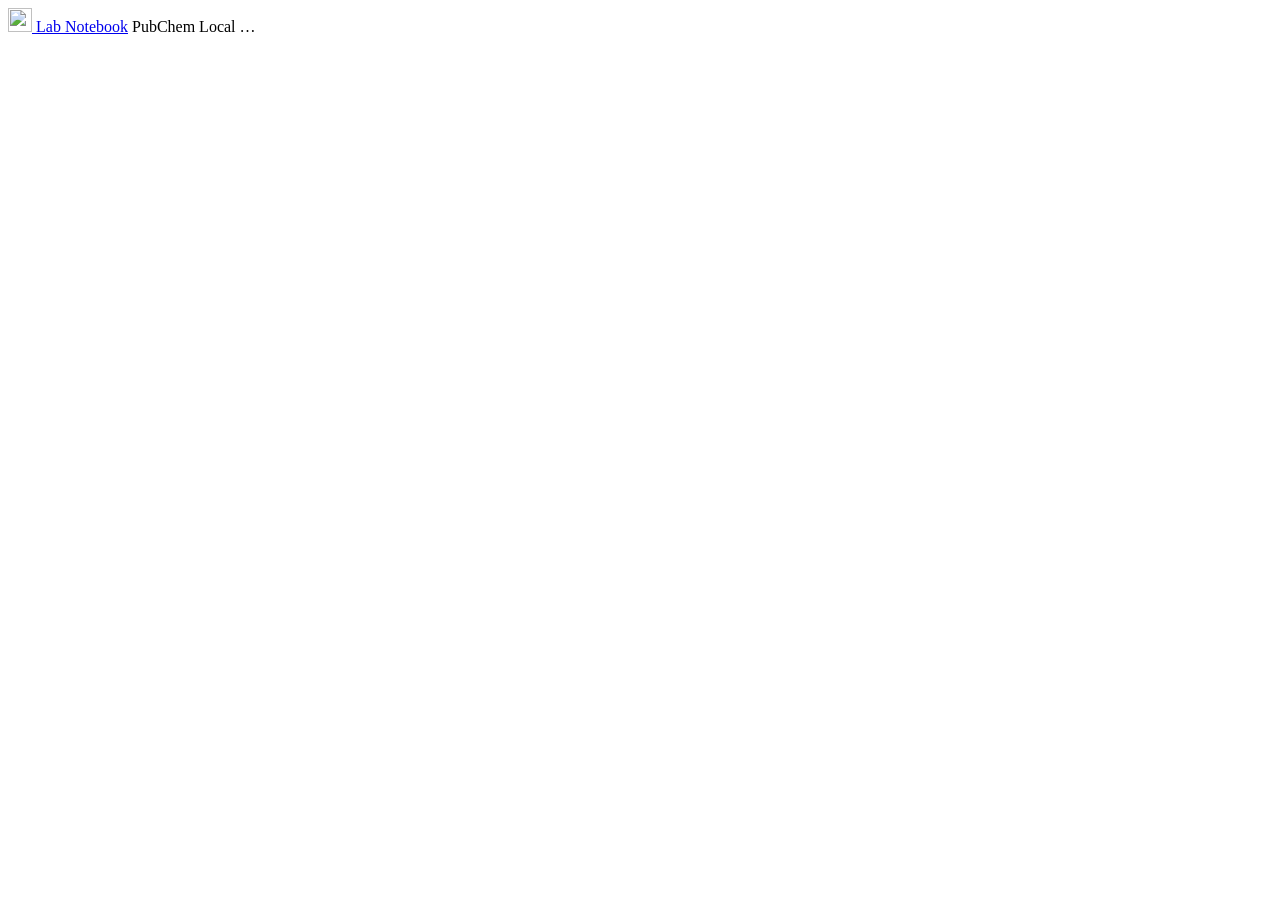
==== labnotebook/static/index.html @ 0dcd237a "Add lab notebook app: reagent table, log, and lab reports FastAPI backend with a vanilla JS single-p" ====
<!doctype html>
<html lang="en">
<head>
<meta charset="utf-8">
<meta name="viewport" content="width=device-width, initial-scale=1">
<meta name="color-scheme" content="light dark">
<title>Lab Notebook</title>
<link rel="icon" href="/static/icon.svg" type="image/svg+xml">
<link rel="stylesheet" href="/static/style.css">
</head>
<body>
<header class="topbar">
  <a href="#/" class="brand"><img src="/static/icon.svg" alt="" width="24" height="24"> Lab Notebook</a>
  <span id="pubchem-status" class="pill" title="PubChem Local connection">PubChem Local …</span>
</header>
<main id="app"></main>
<div id="toast" role="status" aria-live="polite"></div>
<script src="/static/app.js"></script>
</body>
</html>
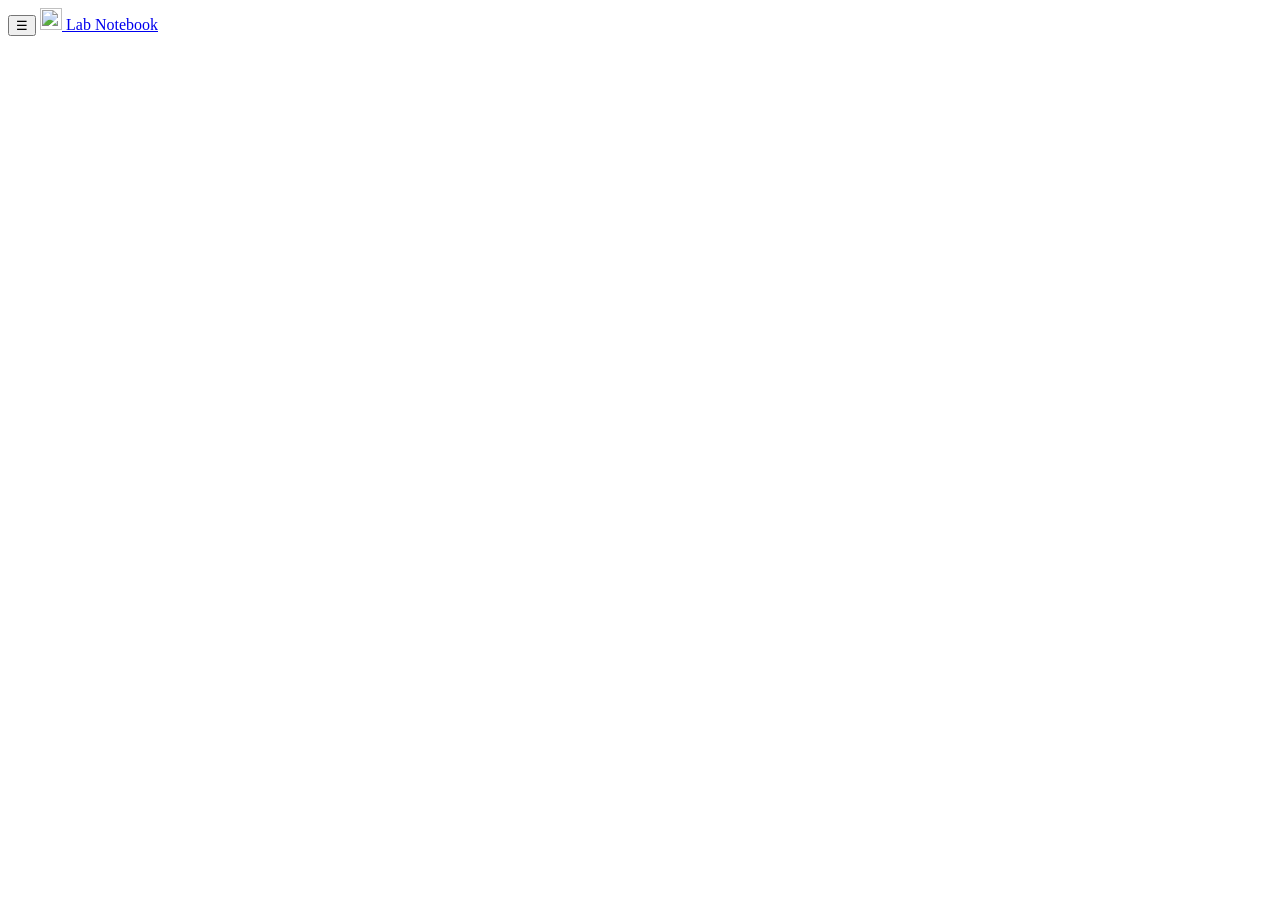
==== commit d0eacb51: "Workspace redesign: sidebar, full-window panes, side rail widgets - Sidebar with experiments (status" ====
--- a/labnotebook/static/index.html
+++ b/labnotebook/static/index.html
@@ -2,19 +2,27 @@
 <html lang="en">
 <head>
 <meta charset="utf-8">
-<meta name="viewport" content="width=device-width, initial-scale=1">
+<meta name="viewport" content="width=device-width, initial-scale=1, viewport-fit=cover">
 <meta name="color-scheme" content="light dark">
+<meta name="theme-color" content="#0b0f1a">
 <title>Lab Notebook</title>
 <link rel="icon" href="/static/icon.svg" type="image/svg+xml">
+<link rel="preload" href="/static/fonts/inter-latin-wght-normal.woff2" as="font" type="font/woff2" crossorigin>
 <link rel="stylesheet" href="/static/style.css">
 </head>
 <body>
-<header class="topbar">
-  <a href="#/" class="brand"><img src="/static/icon.svg" alt="" width="24" height="24"> Lab Notebook</a>
-  <span id="pubchem-status" class="pill" title="PubChem Local connection">PubChem Local …</span>
-</header>
-<main id="app"></main>
+<div class="shell">
+  <aside id="sidebar" class="sidebar" aria-label="Experiments and sequences"></aside>
+  <div class="scrim" id="scrim"></div>
+  <div class="main-col">
+    <header class="mobilebar">
+      <button class="btn icon" id="menu-btn" aria-label="Open menu" aria-controls="sidebar">☰</button>
+      <a href="#/" class="brand"><img src="/static/icon.svg" alt="" width="22" height="22"> Lab Notebook</a>
+    </header>
+    <main id="app"></main>
+  </div>
+</div>
 <div id="toast" role="status" aria-live="polite"></div>
-<script src="/static/app.js"></script>
+<script type="module" src="/static/js/main.js"></script>
 </body>
 </html>
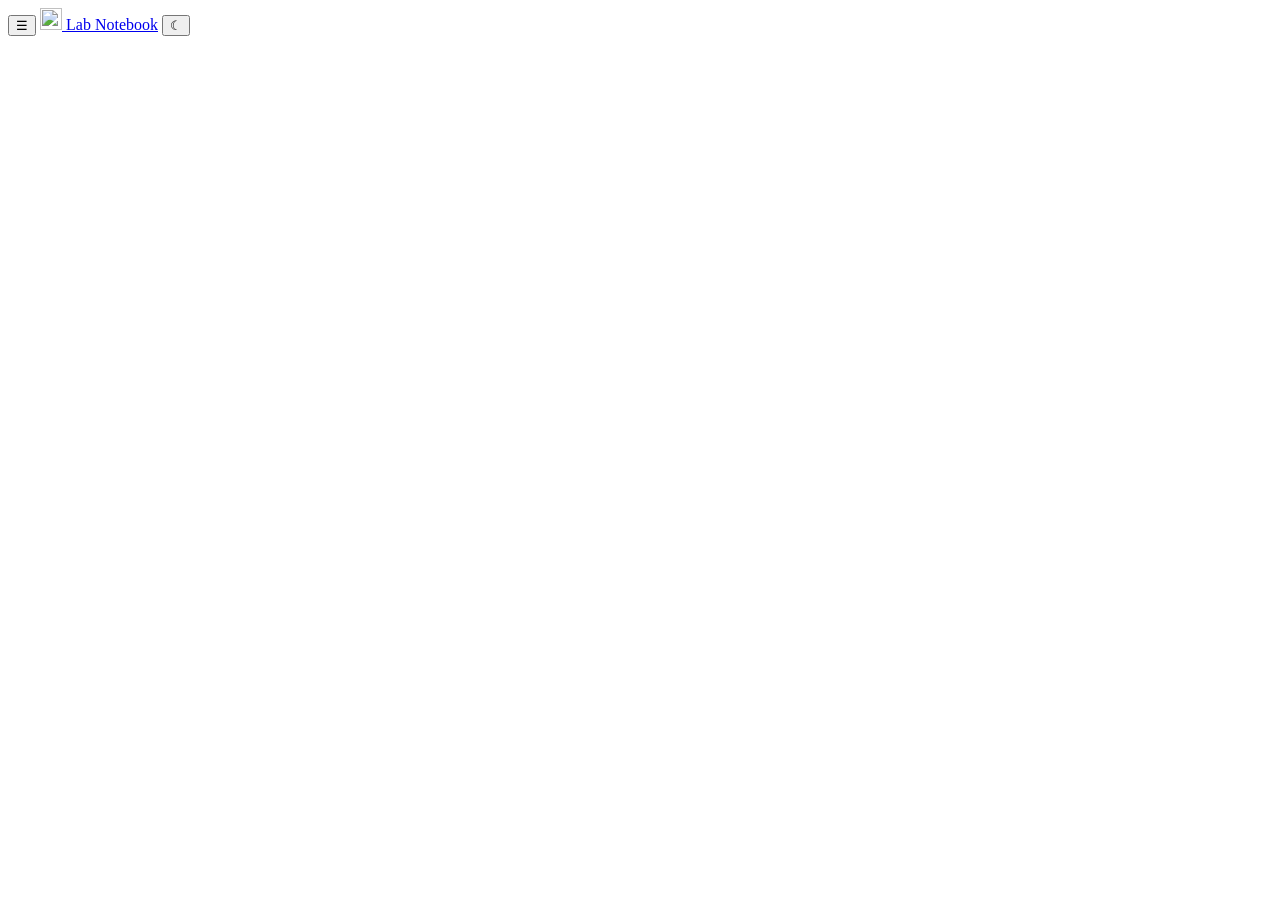
==== commit 74c9c726: "Projects, phases and stages in the app; night-mode switch - Project page: a route map (click a card " ====
--- a/labnotebook/static/index.html
+++ b/labnotebook/static/index.html
@@ -4,7 +4,8 @@
 <meta charset="utf-8">
 <meta name="viewport" content="width=device-width, initial-scale=1, viewport-fit=cover">
 <meta name="color-scheme" content="light dark">
-<meta name="theme-color" content="#0b0f1a">
+<meta name="theme-color" content="#f1f1f3">
+<script>try { var t = localStorage.getItem("ln.theme"); if (t === "dark" || t === "light") document.documentElement.dataset.theme = t; } catch (e) {}</script>
 <title>Lab Notebook</title>
 <link rel="icon" href="/static/icon.svg" type="image/svg+xml">
 <link rel="preload" href="/static/fonts/inter-latin-wght-normal.woff2" as="font" type="font/woff2" crossorigin>
@@ -12,12 +13,14 @@
 </head>
 <body>
 <div class="shell">
-  <aside id="sidebar" class="sidebar" aria-label="Experiments and sequences"></aside>
+  <aside id="sidebar" class="sidebar" aria-label="Experiments and projects"></aside>
   <div class="scrim" id="scrim"></div>
   <div class="main-col">
     <header class="mobilebar">
       <button class="btn icon" id="menu-btn" aria-label="Open menu" aria-controls="sidebar">☰</button>
       <a href="#/" class="brand"><img src="/static/icon.svg" alt="" width="22" height="22"> Lab Notebook</a>
+      <span class="spacer"></span>
+      <button class="btn icon theme-quick" id="theme-quick" type="button" aria-label="Switch to night mode">☾</button>
     </header>
     <main id="app"></main>
   </div>
